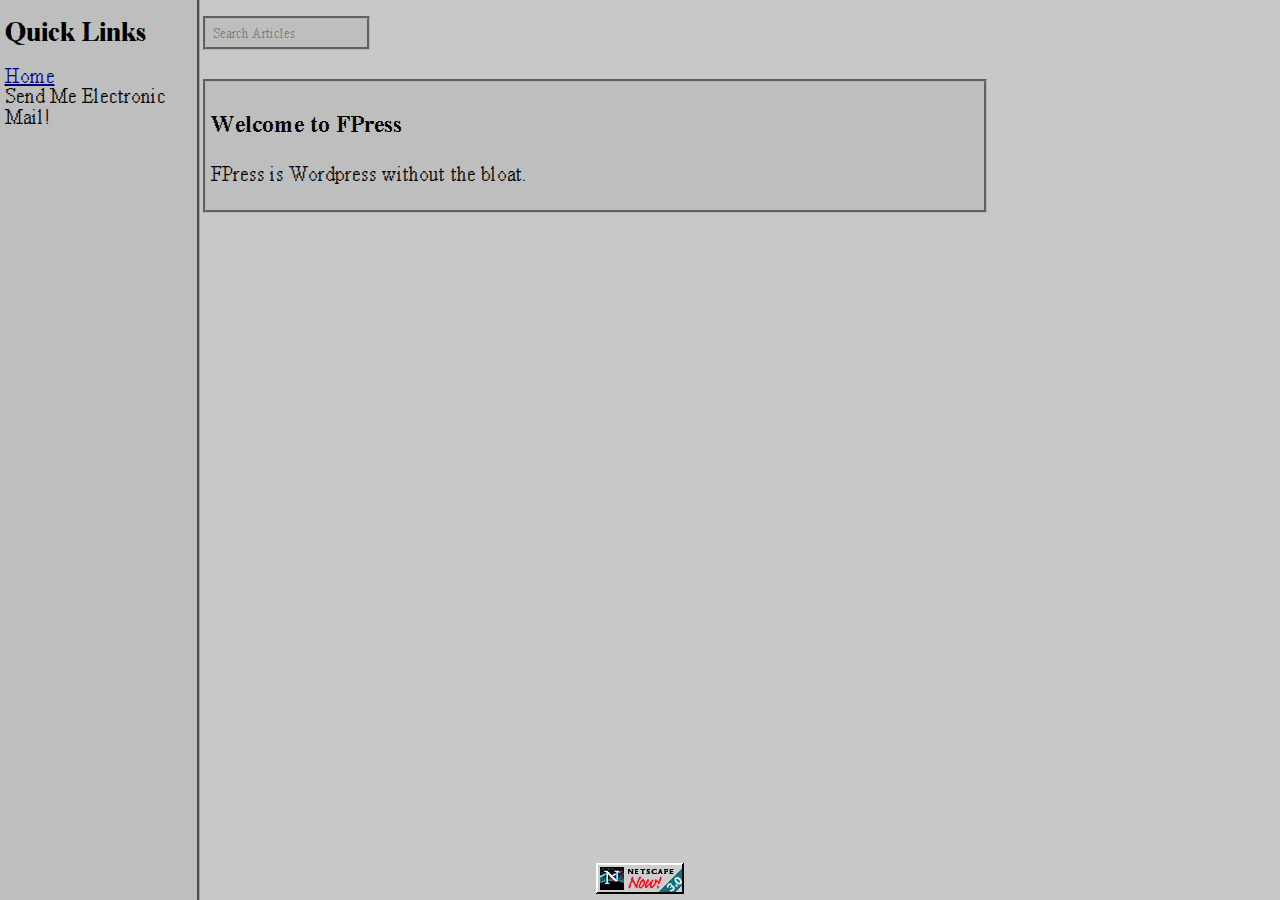
==== blog/index.html @ 50c6289a "Setup blog" ====
<!DOCTYPE html>
<html lang="en">
	<head>
		<meta charset="utf-8">
		<title>SpaceNeb's Page</title>
		<link rel="stylesheet" type="text/css" href="../style.css">
		<link rel="stylesheet" type="text/css" href="style.css">
		<meta name="viewport" content="width=device-width, initial-scale=1">
		<script type="text/javascript" src="script.js"></script>
	</head>
	<body>
		<ul class="sidenav">
			<h2>Quick Links</h2>
			<a href="../index.html"><li>Home</li></a>
			<li>Send Me Electronic Mail!</li>
		</ul>
		<div class="main">
			<span id="insertSearchBox"></span><script>document.getElementById('insertSearchBox').innerHTML = '<input type="text" id="search_882c9b06-0294-4745-ac2b-5ca0ab668504" onkeyup="search();" placeholder="Search Articles">';</script>
			<ul id="articles">
				<li><h3>Welcome to FPress</h3><p>FPress is Wordpress without the bloat.</p></li>
			</ul>
		</div><br><br>
		<footer>
			<script type="text/javascript" src="https://counter.websiteout.net/js/36/8/2483/0"></script><br><a href="https://mozilla.org/firefox" target="_blank"><img src="../netscape.gif"></img></a>
		</footer>
	</body>
</html>x`x
---- style.css ----
@font-face {
    font-family: "Times Pixelated 16";
    src: url(assets/fonts/TIMES.TTF-16-Regular.woff) format("woff");
    font-weight: normal;
    font-style: normal;
    font-display: swap
}

@font-face {
    font-family: "Times Pixelated 16";
    src: url(assets/fonts/TIMESI.TTF-16-Italic.woff) format("woff");
    font-weight: normal;
    font-style: italic;
    font-display: swap
}

@font-face {
    font-family: "Times Pixelated 16";
    src: url(assets/fonts/TIMESBD.TTF-16-Bold.woff) format("woff");
    font-weight: bold;
    font-style: normal;
    font-display: swap
}

@font-face {
    font-family: "Times Pixelated 16";
    src: url(assets/fonts/TIMESBI.TTF-16-BoldItalic.woff) format("woff");
    font-weight: bold;
    font-style: italic;
    font-display: swap
}

@font-face {
    font-family: "Times Pixelated 24";
    src: url(assets/fonts/TIMES.TTF-24-Regular.woff) format("woff");
    font-weight: normal;
    font-style: normal;
    font-display: swap
}

@font-face {
    font-family: "Times Pixelated 24";
    src: url(assets/fonts/TIMESI.TTF-24-Italic.woff) format("woff");
    font-weight: normal;
    font-style: italic;
    font-display: swap
}

@font-face {
    font-family: "Times Pixelated 24";
    src: url(assets/fonts/TIMESBD.TTF-24-Bold.woff) format("woff");
    font-weight: bold;
    font-style: normal;
    font-display: swap
}

@font-face {
    font-family: "Times Pixelated 24";
    src: url(assets/fonts/TIMESBI.TTF-24-BoldItalic.woff) format("woff");
    font-weight: bold;
    font-style: italic;
    font-display: swap
}

@font-face {
    font-family: "Times Pixelated 32";
    src: url(assets/fonts/TIMES.TTF-32-Regular.woff) format("woff");
    font-weight: normal;
    font-style: normal;
    font-display: swap
}

@font-face {
    font-family: "Times Pixelated 32";
    src: url(assets/fonts/TIMESI.TTF-32-Italic.woff) format("woff");
    font-weight: normal;
    font-style: italic;
    font-display: swap
}

@font-face {
    font-family: "Times Pixelated 32";
    src: url(assets/fonts/TIMESBD.TTF-32-Bold.woff) format("woff");
    font-weight: bold;
    font-style: normal;
    font-display: swap
}

@font-face {
    font-family: "Times Pixelated 32";
    src: url(assets/fonts/TIMESBI.TTF-32-BoldItalic.woff) format("woff");
    font-weight: bold;
    font-style: italic;
    font-display: swap
}
:root {
	cursor: url('assets/arrow.cur'),default;
}
body {
	-webkit-font-smoothing: none;
	font-family: 'Times Pixelated 16', 'Times New Roman', serif;
	margin: 1em;
	padding: 0;
	background: rgb(200,200,200);
	overflow: scroll;
	font-size: 16px;
	line-height: 1.3em;
}
h1,h2 {
	font-family: 'Times Pixelated 32', 'Times New Roman', serif;
}
h3,h4,h5,h6 {
	font-family: 'Times Pixelated 24', 'Times New Roman', serif;
}
p, span, input {
  font-family: 'Times Pixelated 16', 'Times New Roman', serif;
}

a,
a:hover,
a:link,
a:visited,
a:active {
	color: #000080;
}
ul,
li {
	list-style: none;
    padding: 0;
    font-size: 1.125em;
}
.sidenav {
  height: 100%;
  width: 15%;
  position: fixed;
  z-index: 1;
  margin: 0;
  padding: 0;
  top: 0;
  left: 0;
  background: rgb(190,190,190);
  overflow-x: hidden;
  padding-left: 0.25em;
  border-right: 3px groove rgb(160,160,160);
}

.main {
  margin-left: 15%;
  line-height: normal;
}

@media screen and (max-height: 450px) {
  .sidenav {padding-top: 15px;}
  .sidenav a {font-size: 18px;}
}
footer {
	position: fixed;
 	left: 0;
  	bottom: 0;
  	width: 100%;
  	text-align: center;
  background: rbg(200,200,200);
}
.me {
	border-radius: 50%;
	width: 1em;
	height: 1em;
	display: inline;
}

.hvr-float {
	display: inline-block;
	vertical-align: middle;
	-webkit-transform: perspective(1px) translateZ(0);
	transform: perspective(1px) translateZ(0);
	box-shadow: 0 0 1px rgba(0, 0, 0, 0);
	-webkit-transition-duration: .3s;
	transition-duration: .3s;
	-webkit-transition-property: transform;
	transition-property: transform;
	-webkit-transition-timing-function: ease-out;
	transition-timing-function: ease-out
}

.hvr-float:active,
.hvr-float:focus,
.hvr-float:hover {
	-webkit-transform: translateY(-8px);
	transform: translateY(-8px)
}

::-webkit-scrollbar {
	width: 16px
}

::-webkit-scrollbar:horizontal {
	height: 17px
}

::-webkit-scrollbar-corner {
	background: #dfdfdf
}

::-webkit-scrollbar-track {
	background-image: url(assets/track.svg)
}

::-webkit-scrollbar-thumb {
	background-color: #c0c0c0;
	box-shadow: inset -1px -1px #0a0a0a, inset 1px 1px #ffffff, inset -2px -2px #808080, inset 2px 2px #dfdfdf
}

::-webkit-scrollbar-button:horizontal:start:decrement,
::-webkit-scrollbar-button:horizontal:end:increment,
::-webkit-scrollbar-button:vertical:start:decrement,
::-webkit-scrollbar-button:vertical:end:increment {
	display: block
}

::-webkit-scrollbar-button:vertical:start {
	height: 17px;
	background-image: url(assets/buttons/button-up.svg)
}

::-webkit-scrollbar-button:vertical:end {
	height: 17px;
	background-image: url(assets/buttons/button-down.svg)
}

::-webkit-scrollbar-button:horizontal:start {
	width: 16px;
	background-image: url(assets/buttons/button-left.svg)
}

::-webkit-scrollbar-button:horizontal:end {
	width: 16px;
	background-image: url(assets/buttons/button-right.svg)
}
::-webkit-scrollbar-thumb {
    background-color: #c0c0c0;
    box-shadow: inset -1px -1px #0a0a0a, inset 1px 1px #ffffff, inset -2px -2px #808080, inset 2px 2px #dfdfdf
}

::selection {
	background: #000080;
	color: #fff;
}
---- blog/style.css ----
#search_882c9b06-0294-4745-ac2b-5ca0ab668504 {
	padding: 0.5em;
	border: 3px groove rgb(180,180,180);
	background: rgb(190,190,190);
	margin-bottom: 12px;
}
.search-icon {
	background-image: url('search.png');
	background-repeat: no-repeat;
}
#articles {
	list-style-type: none;
}
#articles li {
	border: 3px groove rgb(180,180,180);
	margin-top: -1px;
	background: rgb(190,190,190);
	color: #000;
	display: block;
	width: 60vw;
	padding: 0.25em;

}
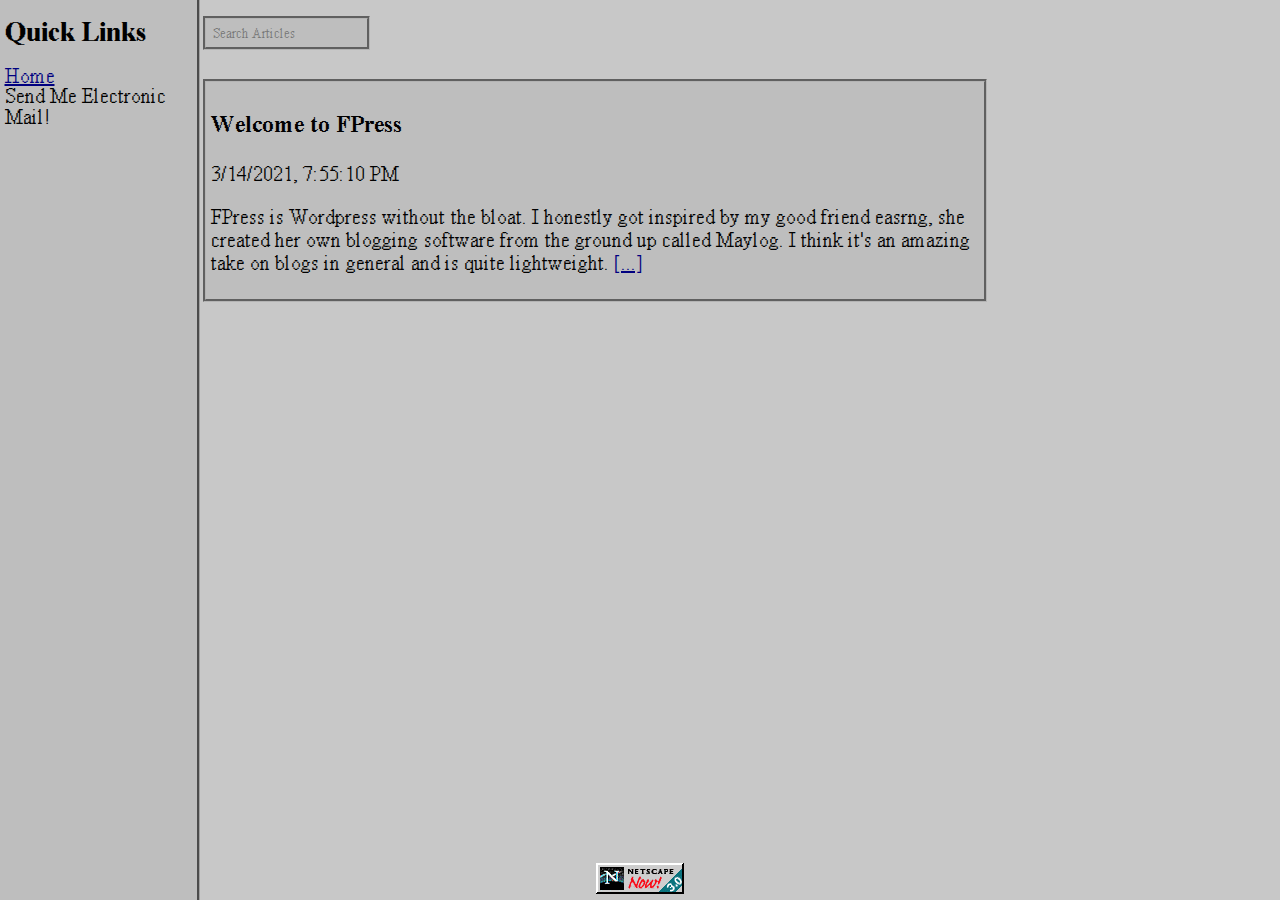
==== commit 8d39c600: "Add Dates & More" ====
--- a/blog/index.html
+++ b/blog/index.html
@@ -2,7 +2,7 @@
 <html lang="en">
 	<head>
 		<meta charset="utf-8">
-		<title>SpaceNeb's Page</title>
+		<title>SpaceNeb's Page - Blog</title>
 		<link rel="stylesheet" type="text/css" href="../style.css">
 		<link rel="stylesheet" type="text/css" href="style.css">
 		<meta name="viewport" content="width=device-width, initial-scale=1">
@@ -17,11 +17,11 @@
 		<div class="main">
 			<span id="insertSearchBox"></span><script>document.getElementById('insertSearchBox').innerHTML = '<input type="text" id="search_882c9b06-0294-4745-ac2b-5ca0ab668504" onkeyup="search();" placeholder="Search Articles">';</script>
 			<ul id="articles">
-				<li><h3>Welcome to FPress</h3><p>FPress is Wordpress without the bloat.</p></li>
+				<li><h3>Welcome to FPress</h3><p><time datetime="2021-03-14T19:55:10.242Z"><noscript>Sun Mar 14 2021 19:55:10 GMT+0000 (Coordinated Universal Time)</noscript><script>document.write(new Date("2021-03-14T19:55:10.242Z").toLocaleString())</script></time></p><p>FPress is Wordpress without the bloat. I honestly got inspired by my good friend easrng, she created her own blogging software from the ground up called Maylog. I think it's an amazing take on blogs in general and is quite lightweight. <a href="article/welcome-to-fpress/index.html">[...]</a></p></li>
 			</ul>
 		</div><br><br>
 		<footer>
 			<script type="text/javascript" src="https://counter.websiteout.net/js/36/8/2483/0"></script><br><a href="https://mozilla.org/firefox" target="_blank"><img src="../netscape.gif"></img></a>
 		</footer>
 	</body>
-</html>x`x+</html>